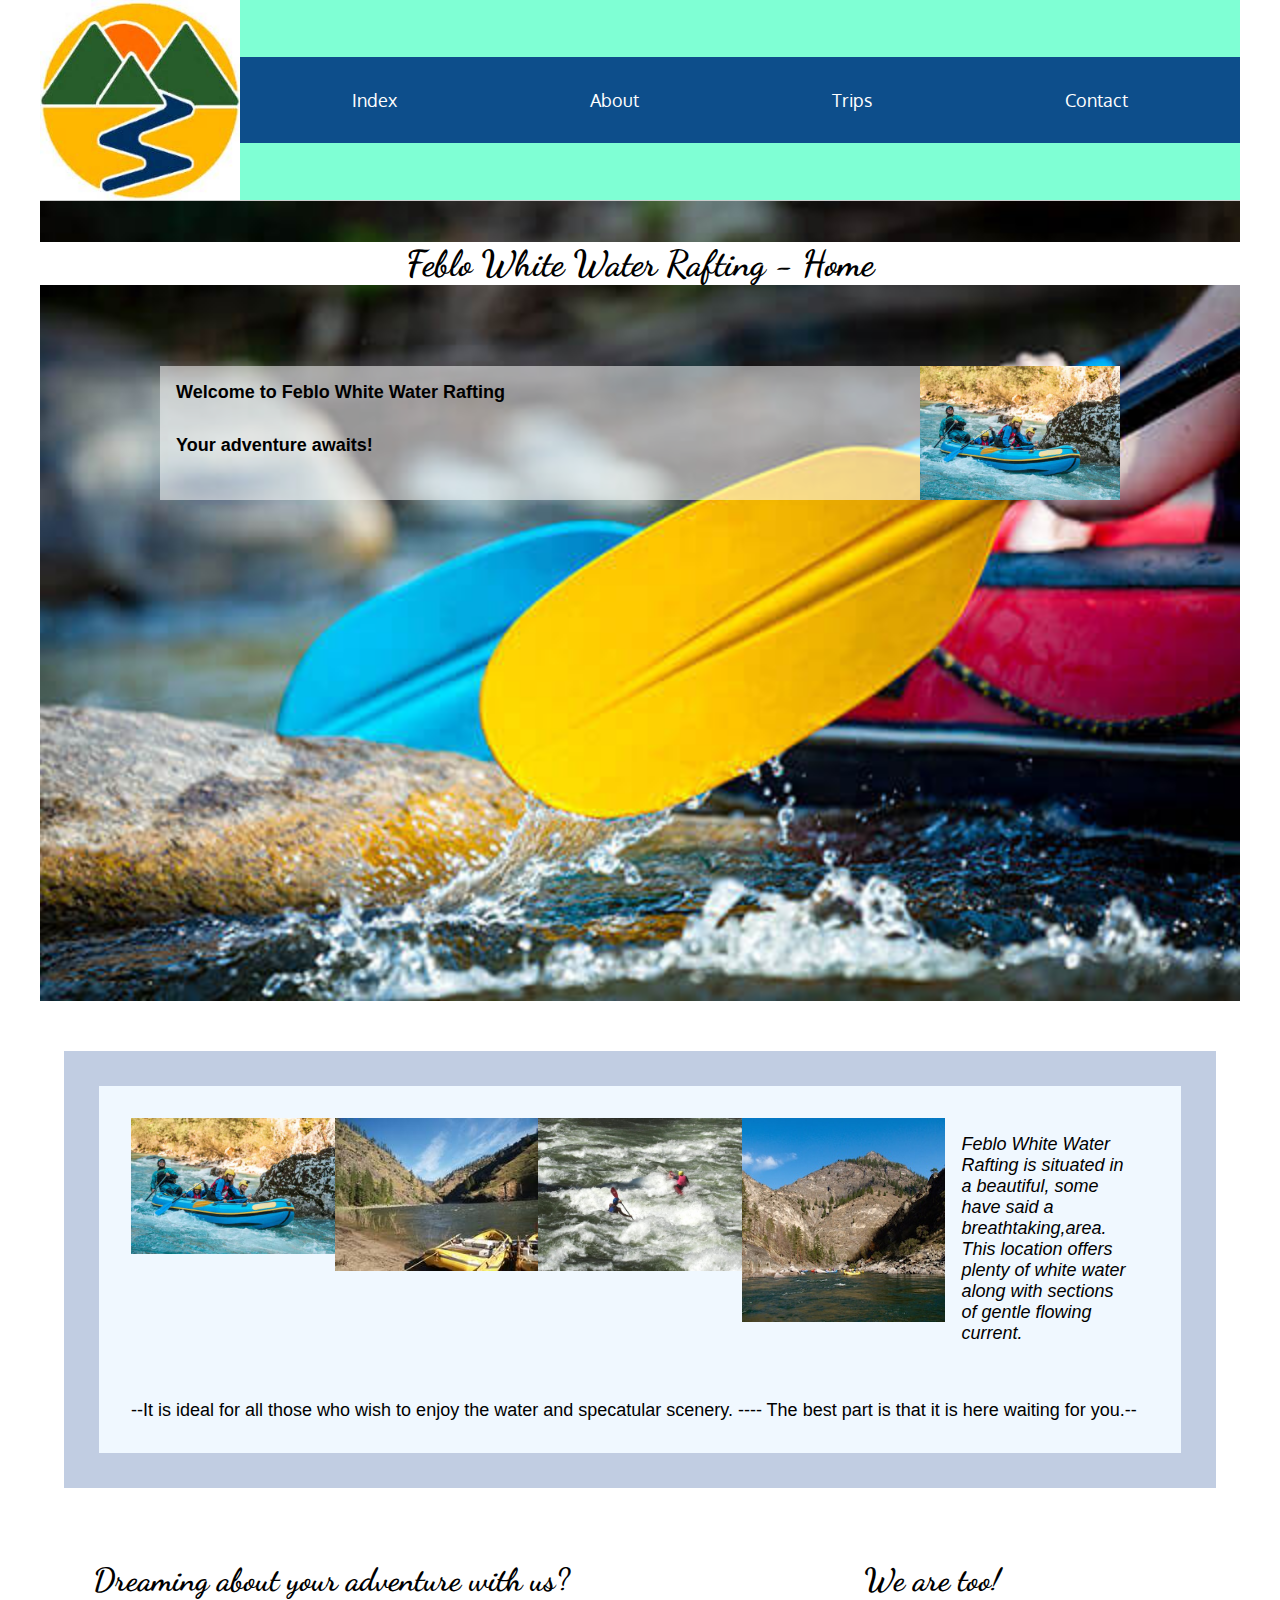
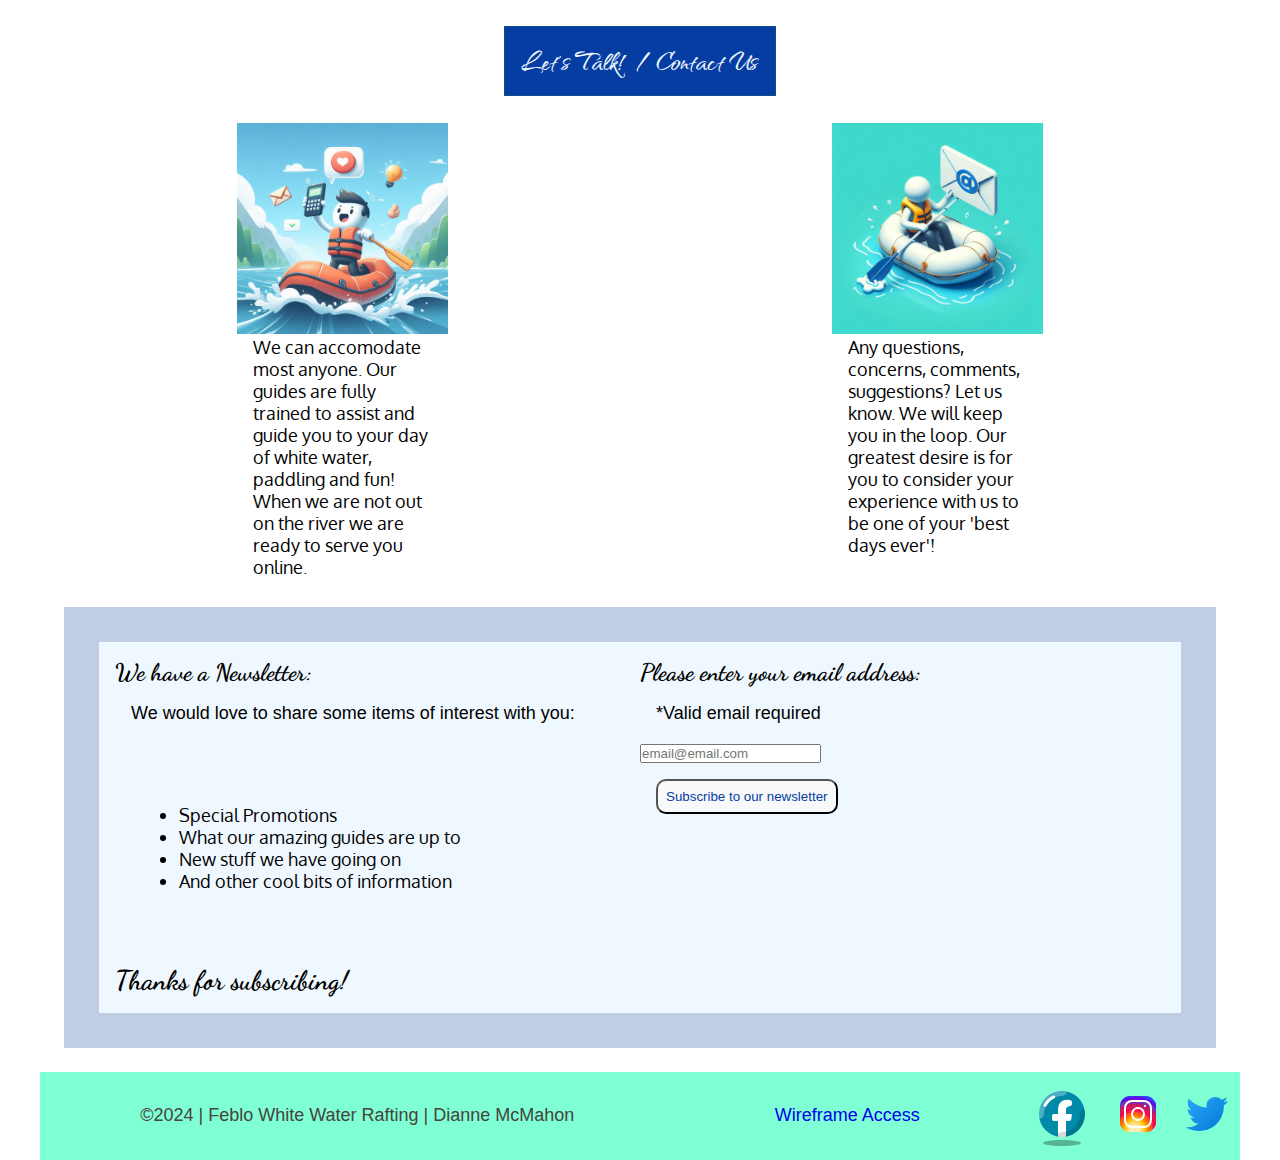
==== wwr/index.html @ 9a348428 "check link validity and correct" ====
<!DOCTYPE html>
<html lang="en">

<head>
    <meta charset="UTF-8">
    <meta name="viewport" content="width=device-width, initial-scale=1.0">
    <title>Index-Feblo White Water Rafting</title>
    <meta name="author" content="Dianne McMahon">
    <meta name="description" content="White Water Rafting Home Webpage">
    <link rel="preconnect" href="https://fonts.googleapis.com">
    <link rel="preconnect" href="https://fonts.gstatic.com" crossorigin>
    <link
        href="https://fonts.googleapis.com/css2?family=Dancing+Script:wght@400..700&family=Montserrat:ital,wght@0,100..900;1,100..900&family=Oxygen:wght@300;400;700&family=Qwitcher+Grypen:wght@400;700&display=swap"
        rel="stylesheet">
    <link rel="stylesheet" href="styles/rafting.css">

</head>

<body>
    <header>
        <img src="images/circlelogo.jpeg" alt="logo" class="logo-box">
        <nav>
            <a href="https://djmcmahon31.github.io/wdd130/wwr/index.html">Index</a>
            <a href="https://djmcmahon31.github.io/wdd130/wwr/about.html">About</a>
            <a href="https://djmcmahon31.github.io/wdd130/wwr/trips.html">Trips</a>
            <a href="https://djmcmahon31.github.io/wdd130/wwr/contact.html">Contact</a>
        </nav>

    </header>
    <main>
        <div class="hero">
            <img src="images/rafting20_600.jpg" alt="Rafting paddles">
            <h1>Feblo White Water Rafting - Home</h1>
            <article>
                <h2></h2>
                <img src="images/happy.jpg" alt="Happy Rafters">
                <p>Welcome to Feblo White Water Rafting  </p>
                <p>Your adventure awaits!</p>                
            </article>
           
            <br>
                <br>
        </div>
        <fieldset>
        <section class="indexpics">
        <figure>
            <img src="images/happy.jpg" alt="">
        </figure>

        <figure>
            <img src="images/rsz_salmon-boat-beach.jpg" alt="">
        </figure>

        <figure>
            <img src="images/salmon-kayak5.jpg" alt="">
        </figure>
        
        <figure>
            <img src="images/salmon-interest.jpg" alt="">
        </figure>
        <p>Feblo White Water Rafting is situated in a beautiful, some have said a breathtaking,area. This location offers plenty of white water along with sections of gentle flowing current. </p>
        </section>
        <p>--It is ideal for all those who wish to enjoy the water and specatular scenery. ----  The best part is that it is here waiting for you.--</p>
    </fieldset>
        <br><br>

        <section>            
            <div class="home">
                <h2>Dreaming about your adventure with us?</h2>
                <h3>We are too! </h3>                   
            </div>
<br>
           
            <a class="btn" href="https://djmcmahon31.github.io/wdd130/wwr/contact.html">
                Let's Talk!  /  Contact Us
              </a>
          
                
            
        <br>   
          <div class="home">
           
            <figure>
                <img src="images/wwr_message.jpeg" alt="Messages">
                <figcaption>We can accomodate most anyone. Our guides are fully trained to assist and guide you to your day of white water, paddling and fun!  When we are not out on the river we are ready to serve you online.</figcaption>
            </figure>

            <figure>
                <img src="images/wwr_email.jpeg" alt="Email">
                <figcaption>Any questions, concerns, comments, suggestions? Let us know. We will keep you in the loop. Our greatest desire is for you to consider your experience with us to be one of your 'best days ever'!</figcaption>
            </figure>
          </div>
        </section>
    <fieldset>        
    <div id="container" class="container">        
        <div id="column1" class="column1">
            <h3>We have a Newsletter:</h3>            
            <p>We would love to share some items of interest with you:</p>
            <ul>                
                    <li>Special Promotions</li>
                    <li>What our amazing guides are up to</li>
                    <li>New stuff we have going on</li>
                    <li>And other cool bits of information</li>                
            </ul>            
        </div>

        <form id="form">
            <div class="column2">
                <h3>
                    <label for="email">Please enter your email address:</label>
                </h3>
                    
                      
                    <p id="invalid-email" class="invalid-email">*Valid email required</p>
                    
                    <input type="email" name="email" id="email" placeholder="email@email.com">
                        
                <div class="submission">
                    <button type="submit">Subscribe to our newsletter</button>
                </div>
            </div>                     
        </form>     
    </div>
    
        <h2>Thanks for subscribing!</h2>
    </fieldset>

    <!--<p>Check out our adventure packages by clicking on the 'Trips' link below</p>-->
       
    </main>

    <footer>
         
        <p>©2024  |  Feblo White Water Rafting   |   Dianne McMahon</p>

        <!--<p><a href=https://djmcmahon31.github.io/wdd130/wwr/trips.html>Trips</a></p>-->

        <p><a href= https://app.moqups.com/MomYSEi4f9LNlmOSNSWvGXo6KsaUxurH/view/page/a75b9fd43>Wireframe Access</a></p>
        
            <a href="https://www.facebook.com" target="_blank">
                <img src="images/facebook.svg" alt="Facebook Icon">
            </a>

            <a href="https://instagram.com" target="_blank">
                <img src="images/instagram.svg" alt="Instagram Icon">
            </a>

            <a href="https://twitter.com" target="_blank">
                <img src="images/twitter.svg" alt="Twitter Icon">
            </a>
        
    </footer>

</body>

</html>
---- wwr/styles/rafting.css ----
:root {
    --heading-background-color: #0d4e8b;
    --heading-text-color: #47443d;
    --heading-font: 'dancing script', 'qwitcher grypen', sans-serif;
    --padding: 1rem;
    --border: 1px solid rgba(0, 0, 0, 0.1);
    --background-color: aliceblue;
    --width: 1200px;
    --body-text: 'oxygen', 'montserrat', sans-serif;
    --heading2-font: 'qwitcher grypen', 'dancing script', sans serif;
    --heading2-text-color: #053da3;
    --heading2-font-size: 100rem;
    --heading-text-size: 45px;
}
* {
    box-sizing: border-box;
    padding: 0;
    margin: 0;
   
}

body {
    font-family: var(--body-text);
    font-size: 18px;
}

header,
footer,
main {
    max-width: var(--width);
    margin: 0 auto;
}

a {
    text-decoration: none;
}

.hero {
    position: relative;
}

.hero h1 {
    position: absolute;
    top: 5%;
    width: 100%;
    text-align: center;
    background-color: #fff;
}

.hero img {    
    width: 100%;
    height: auto;
}

.hero article {
    position: absolute;
    top: 20%;
    left: 10%;
    right: 10%;
    background-color: rgba(255, 255, 255, 0.532);
    font-weight: 700;
}

.hero article img {
    float: right;
    width: 200px;
}
header {
    display: grid;
    grid-template-columns: 200px auto;
    align-items: center;
    border-bottom: 1px solid #ccc;
    background-color: aquamarine;   
}

.logo-box {
    width: 100%;
    justify-self: center;
}
/*Header above*/

/*About Us Page-below*/
nav {
    background-color: var(--heading-background-color);
    padding: var(--padding);
    display: flex;
    justify-content: space-around;
}

nav a {
    color: white;
    display: block;
    padding: var(--padding);
}

nav a:hover {
    color: black;
    background-color: aquamarine;
}

h1, h2 ,h3, h4, h5, h6 {
     font-family: var(--heading-font);
}

img {
    width: 100%;
    height: auto;
}

p {
    padding: 1rem;
    font-family: Arial, Helvetica, sans-serif;
}
.sociallinks img {   
    width: 65px;
    height: 65px;
}

.history h2 {
    padding-inline-start: 80px;
    justify-self: start;
    color:#47443d;
    font-family: 'qwitcher grypen', 'dancing spirit', sans serif;
    font-weight: 900;
    font-size: 3em;
}
.history p:nth-of-type(1) {
    grid-column: 1/5;
}
.history p:nth-of-type(2) {
    grid-column: 8/13;
}
.history img {
    grid-column: 5/8;
}
.history {
    display: grid;
    grid-template-columns: repeat(12,1fr);
}

.adventures {
    display: grid;
}
  
.adventures h2 {
    padding-inline-start: 80px;
    justify-self: start;    
    color:#47443d;
    font-family: 'qwitcher grypen', 'dancing spirit', sans-serif;
    font-weight: 900;
    font-size: 3em;
}

.awaits {
    display: grid;
    grid-template-columns: repeat(5,1fr);
}

.awaits img {
    max-width: 100%;
}
/*About Us page (above)*/

/*Contact Us page below*/
.guides {
    display: grid;    
    grid-template-columns: repeat(3, 1fr);
    background-color:aliceblue;
}

.guides h2 {
    align-items: center;
    padding-inline-start: 80px;
    font-weight: 900;
    font-size: 3em;
}

.reach {
    display: grid;
    grid-template-columns: repeat(12,1fr);
    background-color:aliceblue;
}

.reach h2 {
    padding: 7px;
    margin: 10rem;
    font-weight:600;
    color:#47443d;
    align-items: center;
}

.map {
    flex: 1;
    min-width: 300px;
    margin: 5px;
}

.form {
    background-color:aliceblue;
    font-family:'Times New Roman', Times, serif;
}

.user form {
    background-color:aliceblue;
    font-family: Verdana, Geneva, Tahoma, sans-serif;

}
 /*section {
    display: flex;
    flex-direction: column; 
    align-items: center;
}*/
    /*grid-template-columns: repeat(5, 1fr); */ 
/*.form-item {
    display: grid;
    align-items: center;
}

.column1 {
    grid-template-columns: 1fr 2fr;
    margin: 0.3rem 0;
}

.column2 {
    grid-template-columns: 2fr 1fr;
    margin: .5rem 0;
}*/

.submission button:hover {
    background-color: #0d4e8b; 
    color: white; 
    padding: 15px 20px;
    
    border: none; 
    cursor: pointer; /* Pointer cursor on hover */
    font-size: 16px; 
    transition: background-color 0.3s ease; /* Smooth transition */
}


  /*Contact Us page above*/ 

/* Trips page below*/
.cta {
    display: inline-block;
    color: #0d4e8b;
    background-color: white;
    border: none;
    font-family: Arial, Helvetica, sans-serif;
    text-align: center;
    text-decoration: underline;
    cursor: pointer;
    align-content: center;
    
    
}

.cta:hover {
    background-color: #0d4e8b; 
    color: white; 
    padding: 15px 20px;
    border: none; 
    cursor: pointer; 
    font-size: 16px; 
    transition: background-color 0.3s ease;
    

}

.packages h2 {
    display: grid;
    padding: 3rem;
    margin-left: 10rem;
    font-size: xx-large;
}

.trips-fieldset {
    
    float: left;
    padding: 0rem;
    margin: 0rem;
}
.trips {
    display: grid;
    margin: 5rem;
}

.trips img {
    /*display: grid;
    grid-template-columns: (3, 1fr);
    
    padding-left: 1rem;
    padding-right: 1rem;
   
    padding-top: 0rem;
    padding-bottom: .1rem;
    margin: 1rem;*/
    float: left;
   

}

.trips p {
    display: grid;
    padding-left: 9rem;
    align-content: start;
    font-family: var(--heading-font);
    font-size: xx-large;
    
}

.trips figcaption {
    display: grid;
    padding-left: 3rem;
    padding-right: 3rem;
    align-items: baseline;
    padding-bottom: 5rem;
    font-style: initial;
}

table {
    margin-left: 4rem;
    padding: 5rem;
    font-family: 'Lucida Sans', 'Lucida Sans Regular', 'Lucida Grande', 'Lucida Sans Unicode', Geneva, Verdana, sans-serif;
    font-size: large;
}
.table {
    display: grid;
    align-self: flex-end;
    padding: 4rem;
    margin: 25rem;
    column-gap: 40rem;
    border: 3px solid rgba(0, 0, 0, 0.1)
}

th,
td {
    border: 2px solid rgba(160 160 160)
    
}


/*Trips page above*/

/*Index page below*/
.indexpics {
    display: grid;
    grid-template-columns: repeat(5,1fr);
    padding: 1rem;
    margin: 0rem;
    width: 100%;
}

.indexpics p {
    align-content: center;
    font-style: italic;
}

.home {
    display: grid;
    grid-template-columns: repeat(2,1fr);
    padding: 5px;
    }

.home img {
    display: grid;
    padding-left: 12rem;
    padding-right: 12rem;
    padding-top: 0rem;
    padding-bottom: .1rem;
}
.home figcaption {
    display: grid;
    padding-left: 13rem;
    padding-right: 13rem;
}

.home h2 {
    display: grid;
    margin-left: 3rem;
    margin-right: 3rem;
    font-size: xx-large;
}

.home h3 {
    display: grid;
    margin-left: 14rem;
    margin-right: 12rem;
    font-family: var(--heading-font);
    font-size: xx-large;
}

.home p {    
    margin-left: 11rem;
    font-family: var(--heading-font);
    font-style: italic;
    font-size: xx-large;
    font-weight: 990;
    color:#053da3;
}

fieldset {
    display: grid;
    grid-gap: .5rem;
    margin: 1.5rem;
    border: 35px solid rgba(4, 37, 110, 0.2);
    padding: 1rem;
    background-color: aliceblue;
}
.container {
    font-family: var(--heading1-font);
    font-weight: 500;
    font-size: large;    
}

button {
    background-color: rgb(248, 249, 250);
    color: #053da3;
    padding: .5rem;
    margin: 1rem;   
    border-radius: 10px;
}

/*.submissionx button {
    display: block;
    margin: auto;
}*/

.submission button:hover {
    background-color: #0d4e8b; 
    color: white; 
    padding: 15px 20px;
    
    border: none; 
    cursor: pointer; 
    font-size: 16px; 
    transition: background-color 0.3s ease; 
}

ul {
    margin: 4rem;    
}

.column1 {
    width: 50%;
    float: left;
}

.column1 h3 {
    font-size: x-large;
}

.column2 {
    width: 50%;
    float: right;
}

.column2 h3{
    font-size: x-large;
}

label news {
    text-align:right;
    padding: 1rem;
    font-family: var(--heading2-font);
}

label email {
    text-align:right;
    font-family: var(--heading2-font);
    font-weight: 200;
}

.email input {
    display: grid;
    padding: .5rem;
    margin: 1rem;
   
    border-radius: 10px;
}

.email input.hover {
    display: grid;
    margin-left: 2rem;
    padding: 5rem;
    background-color: #0d4e8b; 
    color: white; 
    padding: 15px 20px;    
    border: none; 
    cursor: pointer; 
    font-size: 16px; 
    transition: background-color 0.3s ease; 
}

.btn {
    display: grid;
    margin-left: 29rem;
    margin-right: 29rem;
    text-decoration: none;
    padding: 1rem;
    border: 1px solid #0d4e8b;
    font-family: var(--heading2-font);
    font-size: xx-large;
    font-weight: 990;
    background-color: #053da3;
    color:aliceblue;
    
}

.btn.hover {
    display: grid;
    margin-left: 2rem;
    padding: 5rem;
    background-color: #0d4e8b; 
    color: white; 
    padding: 15px 20px;    
    border: none; 
    cursor: pointer; 
    font-size: 16px; 
    transition: background-color 0.3s ease;

}
  



/*Index page above*/

/* FOOTER */
footer {
    display: flex;
    justify-content: space-between;
    align-items: center;
    padding: 10px;
    background-color: aquamarine;
    color:#47443d
    
}
footer p {
    flex-grow: 1;
    text-align: center;
}
footer a {
    margin-left: 20px;
}
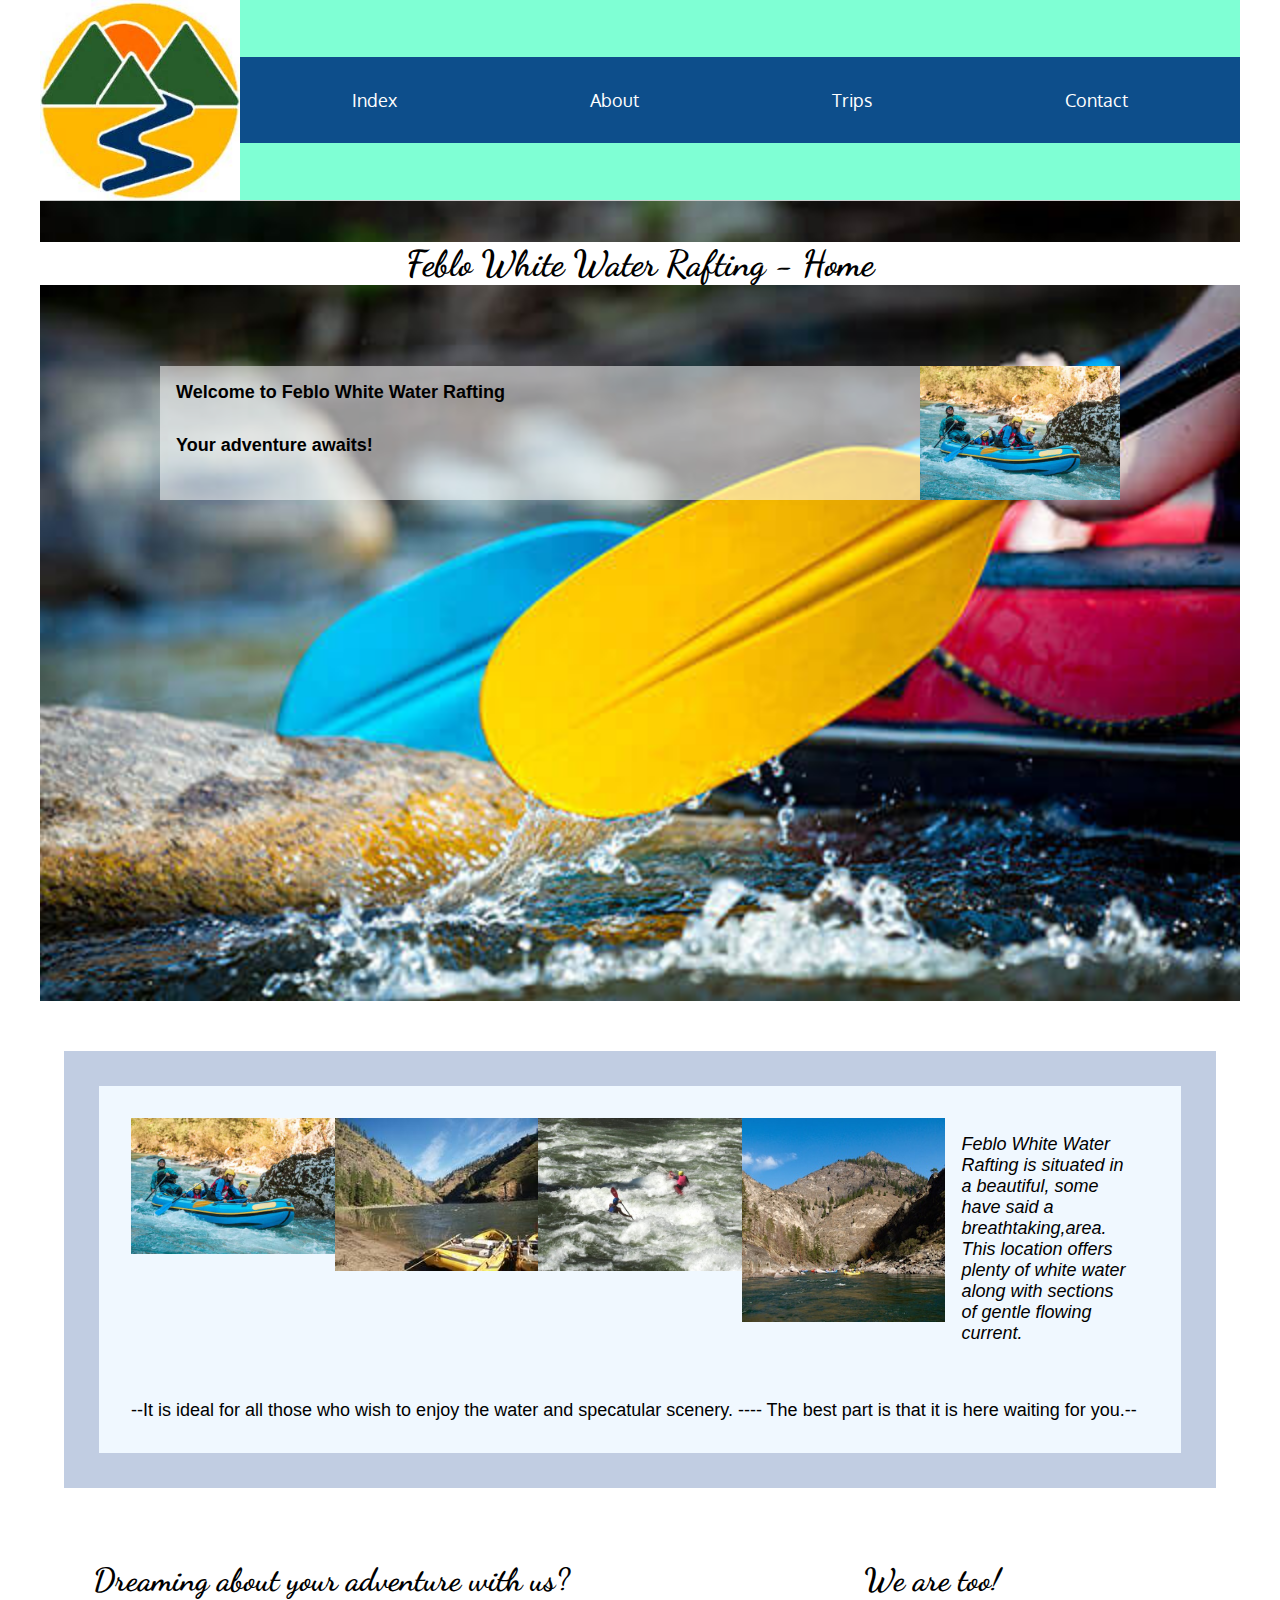
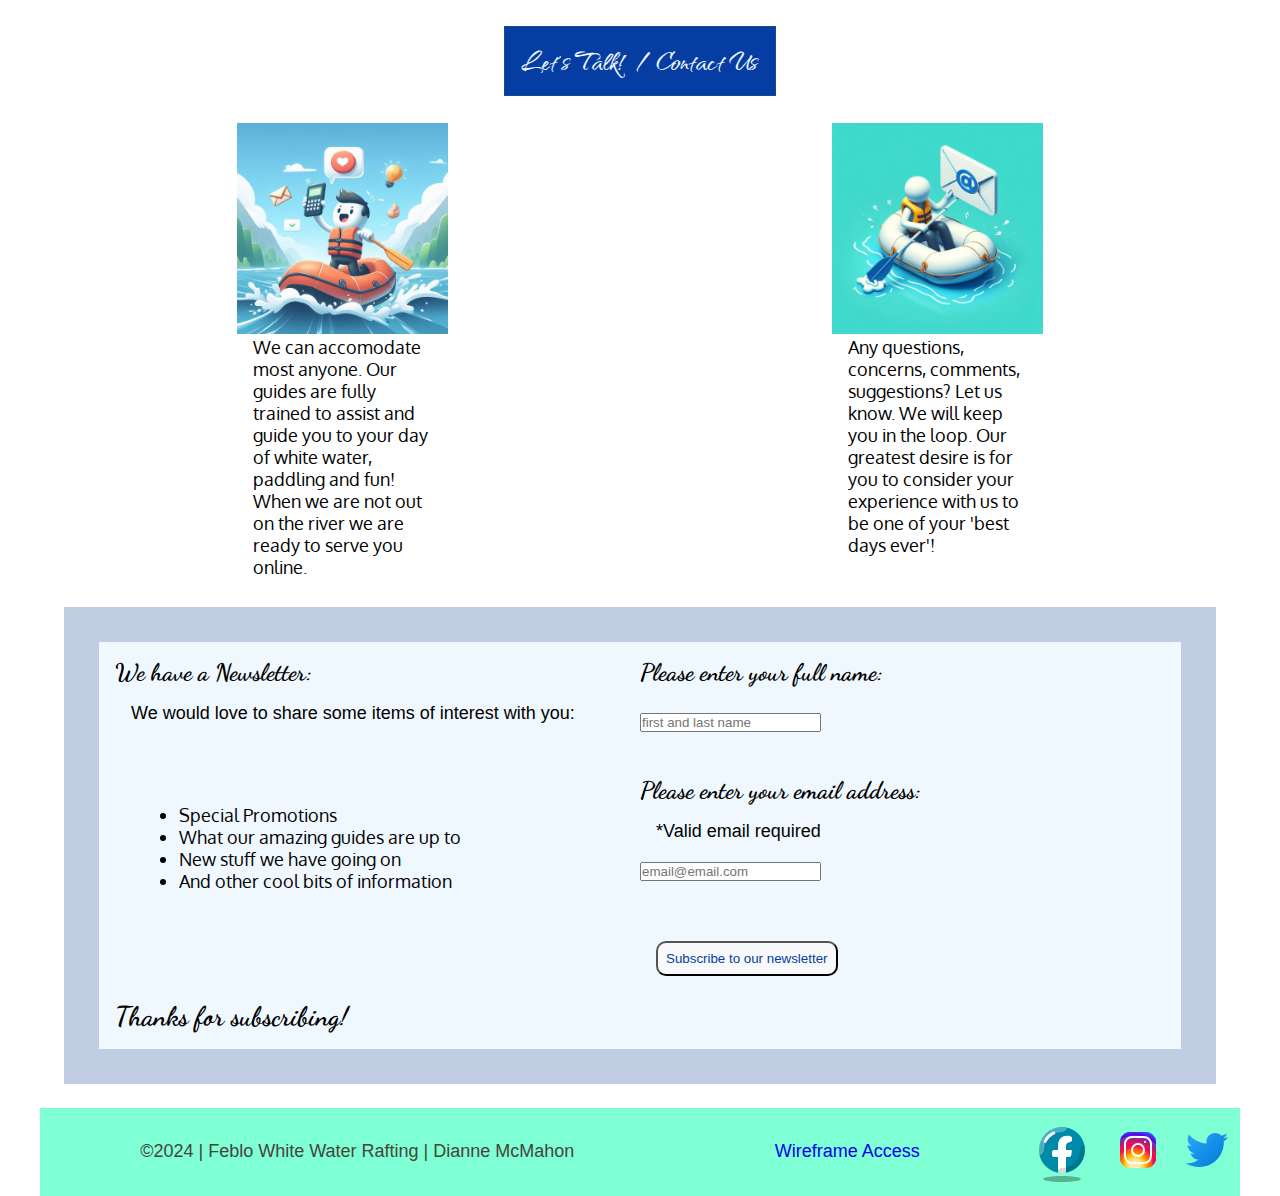
==== commit cc00e74a: "added missing label and name input on home page as per graded rubric" ====
--- a/wwr/index.html
+++ b/wwr/index.html
@@ -106,6 +106,14 @@
 
         <form id="form">
             <div class="column2">
+
+                <h3>
+                    <label for="name">Please enter your full name:</label>
+                </h3>
+                 <br>   
+                    <input type="name" name="name" id="name" placeholder="first and last name">
+                    <br><br><br>
+
                 <h3>
                     <label for="email">Please enter your email address:</label>
                 </h3>
@@ -114,8 +122,12 @@
                     <p id="invalid-email" class="invalid-email">*Valid email required</p>
                     
                     <input type="email" name="email" id="email" placeholder="email@email.com">
-                        
+
+
+                   
+                <br><br><br>            
                 <div class="submission">
+    
                     <button type="submit">Subscribe to our newsletter</button>
                 </div>
             </div>                     
--- a/wwr/styles/rafting.css
+++ b/wwr/styles/rafting.css
@@ -275,7 +275,7 @@
 }
 
 .trips-fieldset {
-    
+    width: 70%;
     float: left;
     padding: 0rem;
     margin: 0rem;
@@ -283,6 +283,7 @@
 .trips {
     display: grid;
     margin: 5rem;
+    padding: 10re
 }
 
 .trips img {
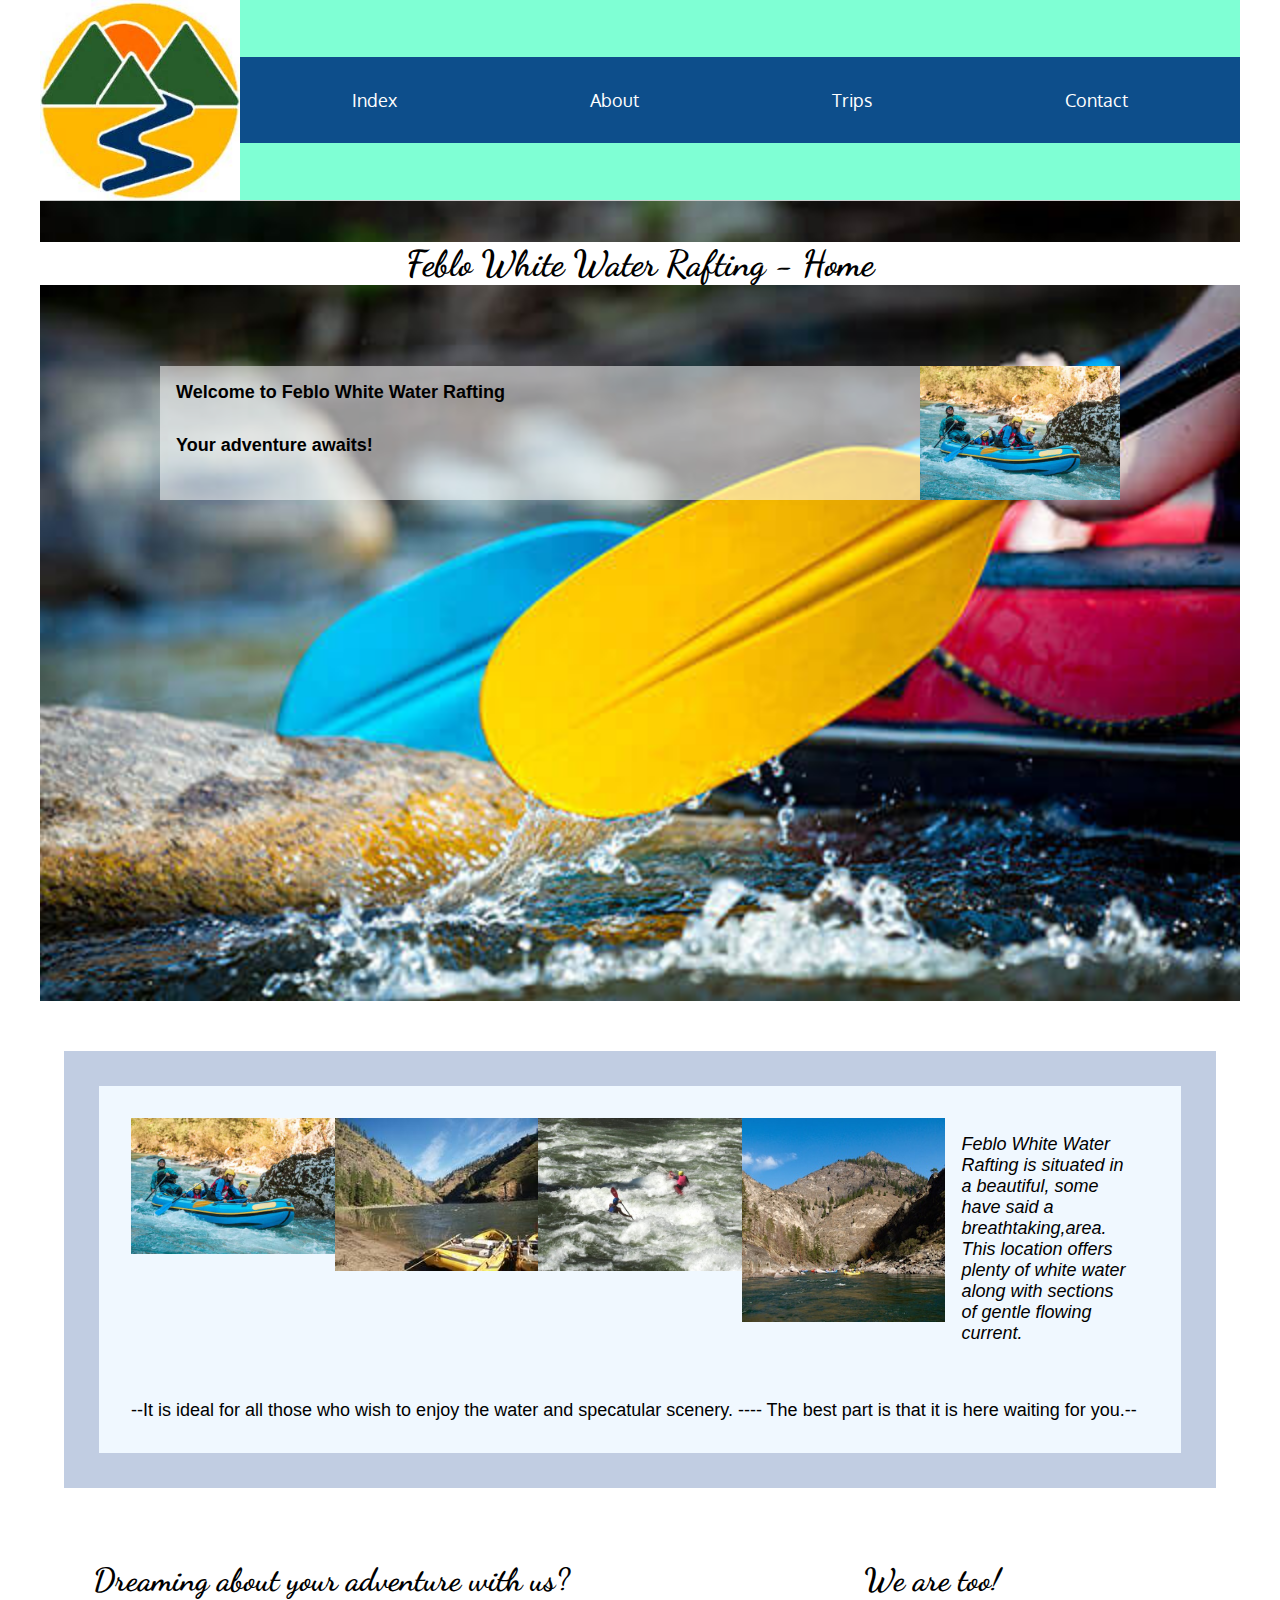
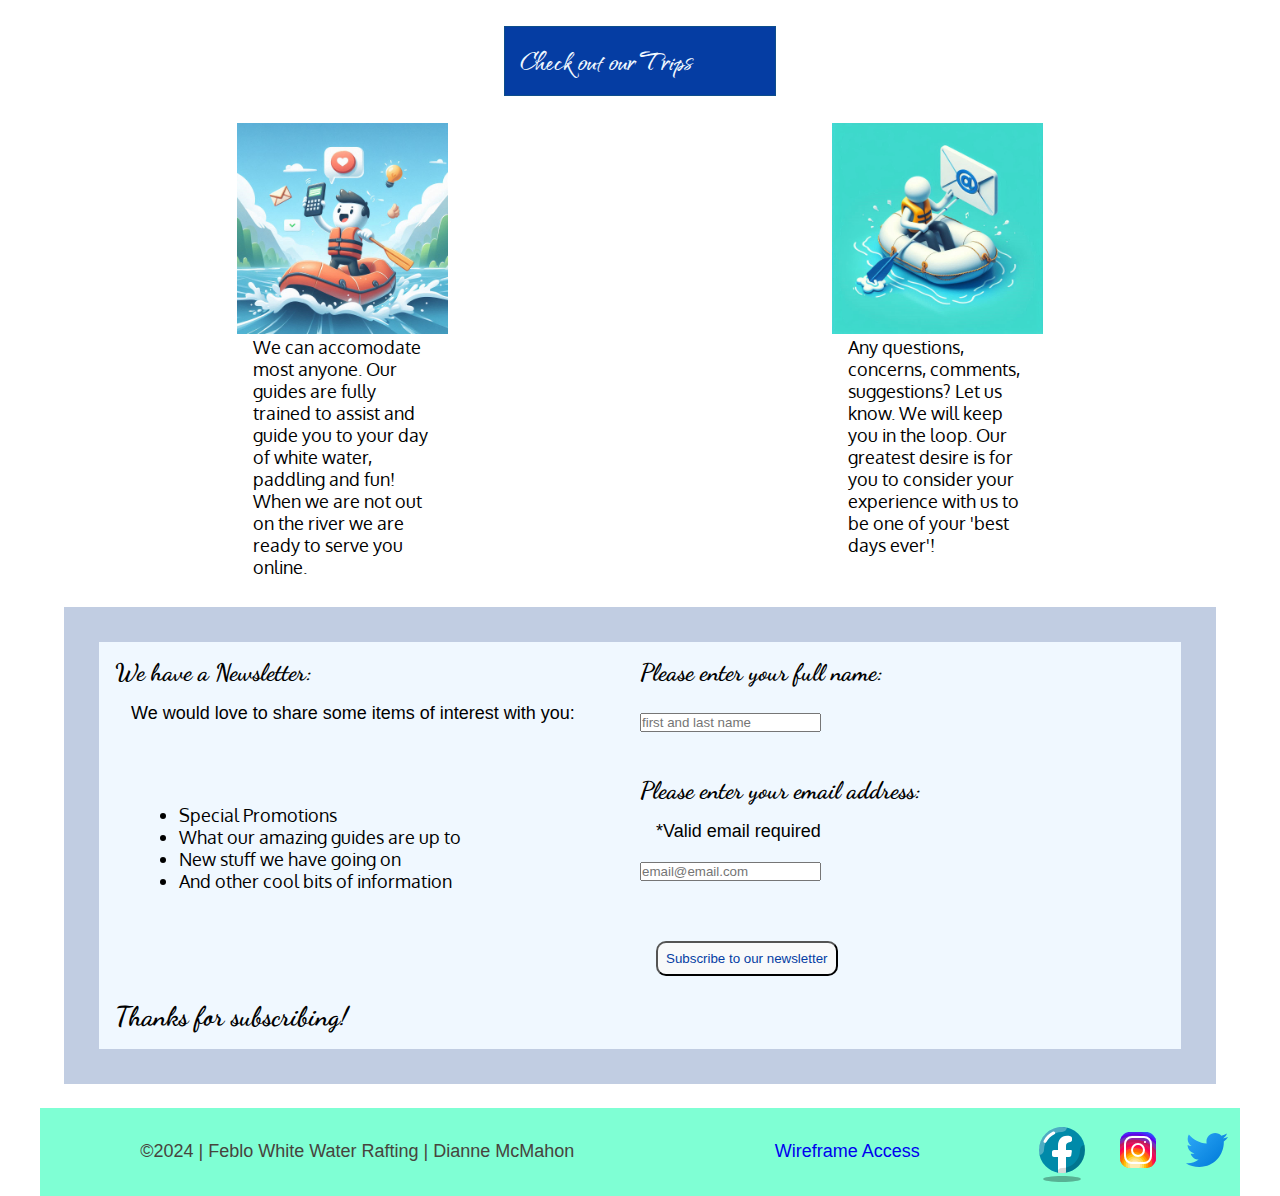
==== commit 8c13a5a8: "rename home page cta button to check out our trips" ====
--- a/wwr/index.html
+++ b/wwr/index.html
@@ -71,8 +71,8 @@
             </div>
 <br>
            
-            <a class="btn" href="https://djmcmahon31.github.io/wdd130/wwr/contact.html">
-                Let's Talk!  /  Contact Us
+            <a class="btn" href="https://djmcmahon31.github.io/wdd130/wwr/trips.html">
+                Check out our Trips
               </a>
           
                 
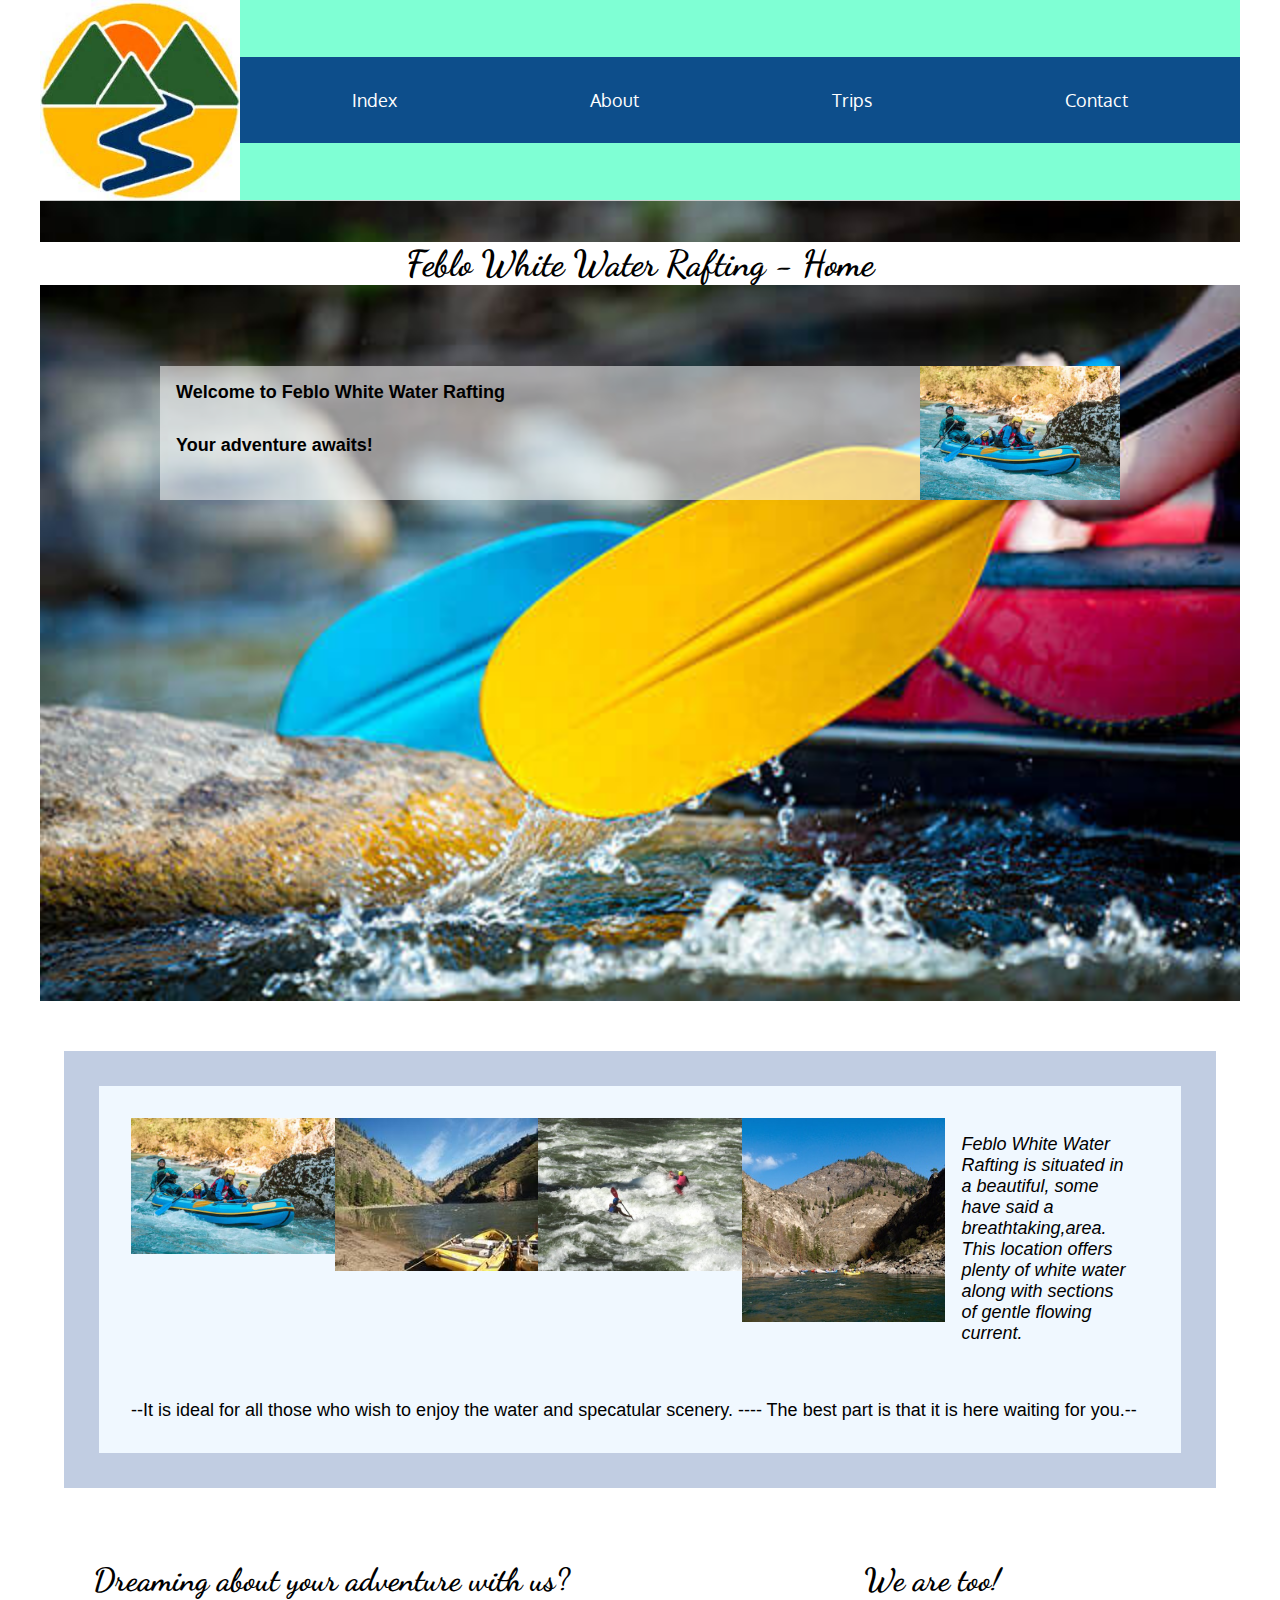
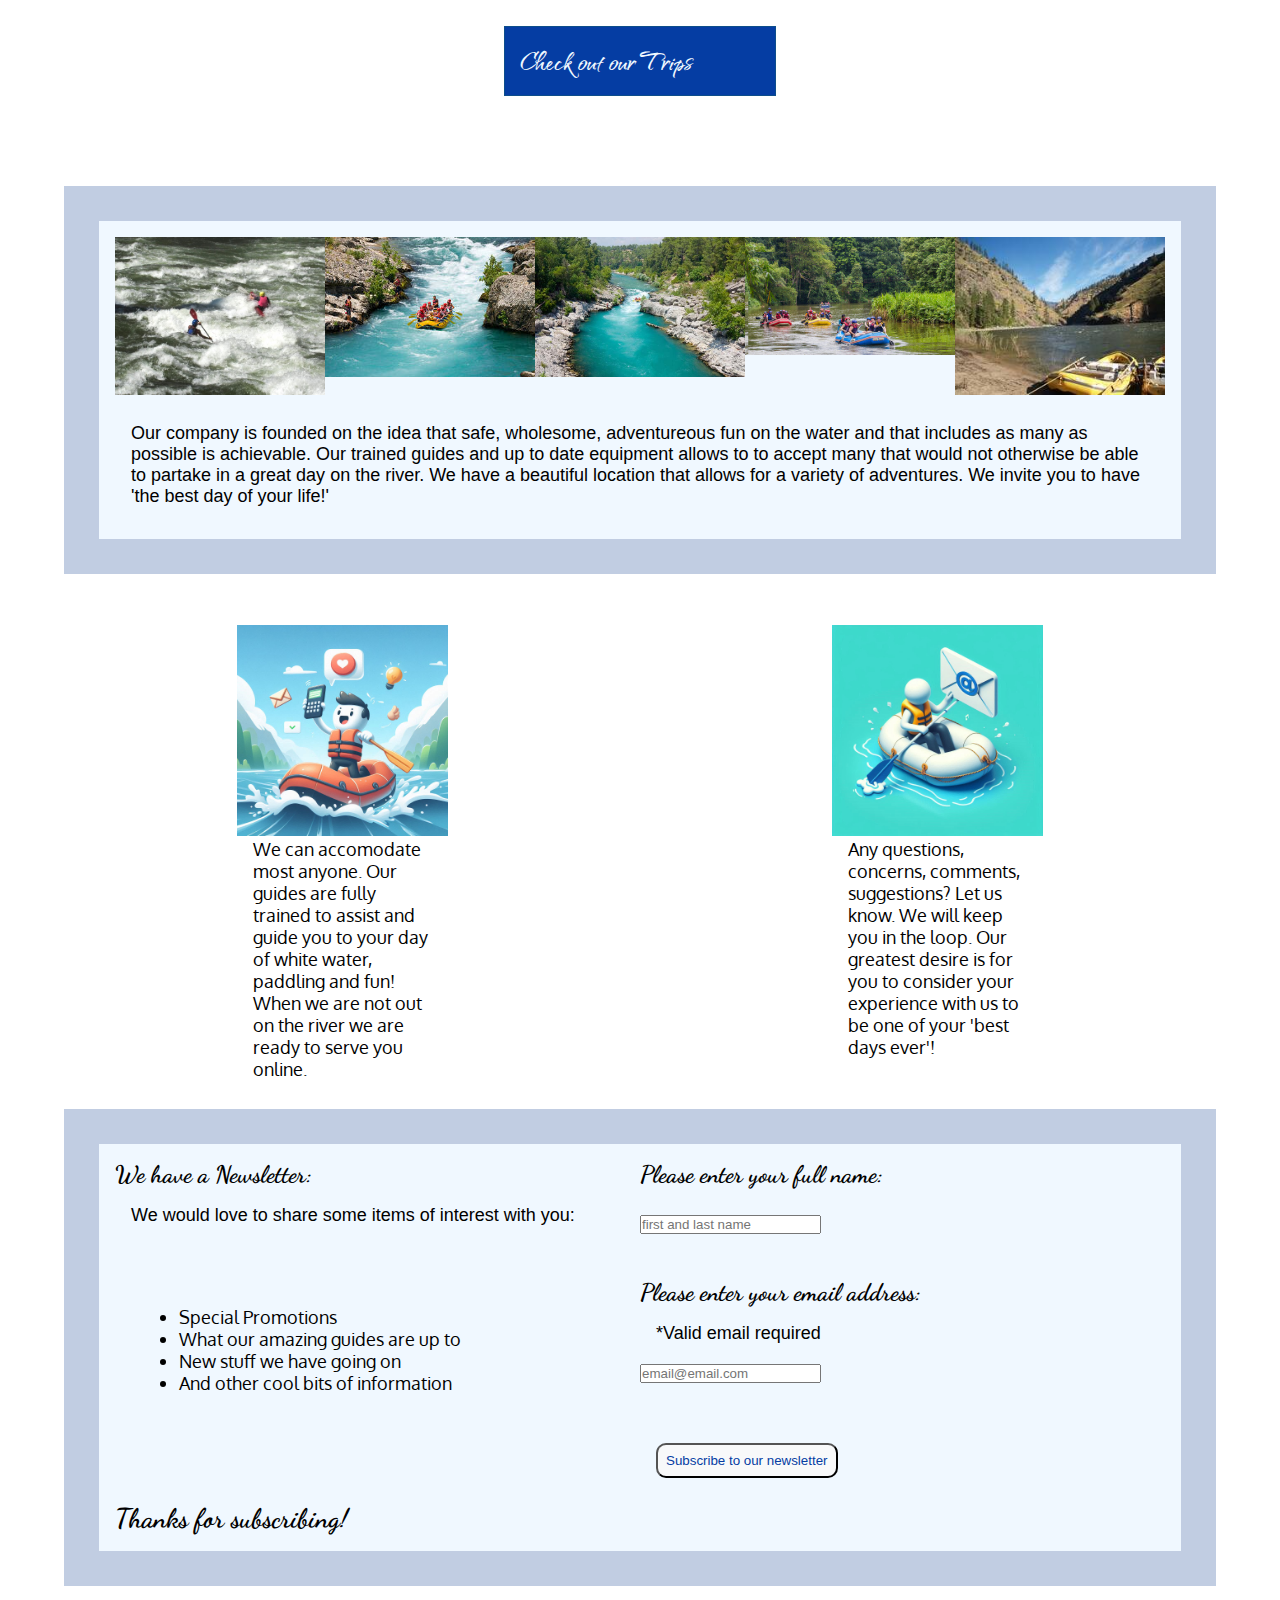
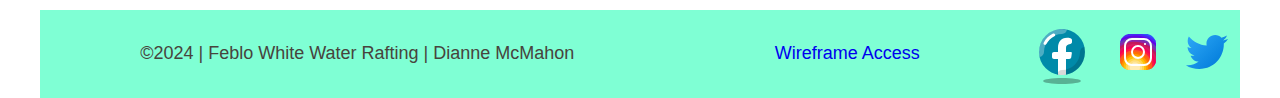
==== commit 5318b1db: "added required content to home page as per  graded rubic" ====
--- a/wwr/index.html
+++ b/wwr/index.html
@@ -74,8 +74,30 @@
             <a class="btn" href="https://djmcmahon31.github.io/wdd130/wwr/trips.html">
                 Check out our Trips
               </a>
-          
+        <br><br><br>
+        <fieldset> 
+              <div class="awaits">
                 
+                <figure>
+                    <img src="images/salmon-kayak5.jpg" alt="Lots of water">
+                </figure>
+                <figure>
+                    <img src="images/rsz_1rafting65_600.jpg" alt="Beautiful Scenery">
+                </figure>    
+                <figure>
+                    <img src="images/rafting58_600.jpg" alt="Fun!">
+                </figure>
+                <figure>
+                    <img src="images/rsz_rafting15_600.jpg" alt="Rafting">
+                </figure>
+                <figure>
+                    <img src="images/rsz_salmon-boat-beach.jpg" alt="Happy Rafting">
+                </figure>
+            </div>
+                <p>Our company is founded on the idea that safe, wholesome, adventureous fun on the water and that includes as many as possible is achievable. Our trained guides and up to date equipment allows to to accept many that would not otherwise be able to partake in a great day on the river. We have a beautiful location that allows for a variety of adventures. We invite you to have 'the best day of your life!'</p>
+                </section>
+                </fieldset>
+                              
             
         <br>   
           <div class="home">
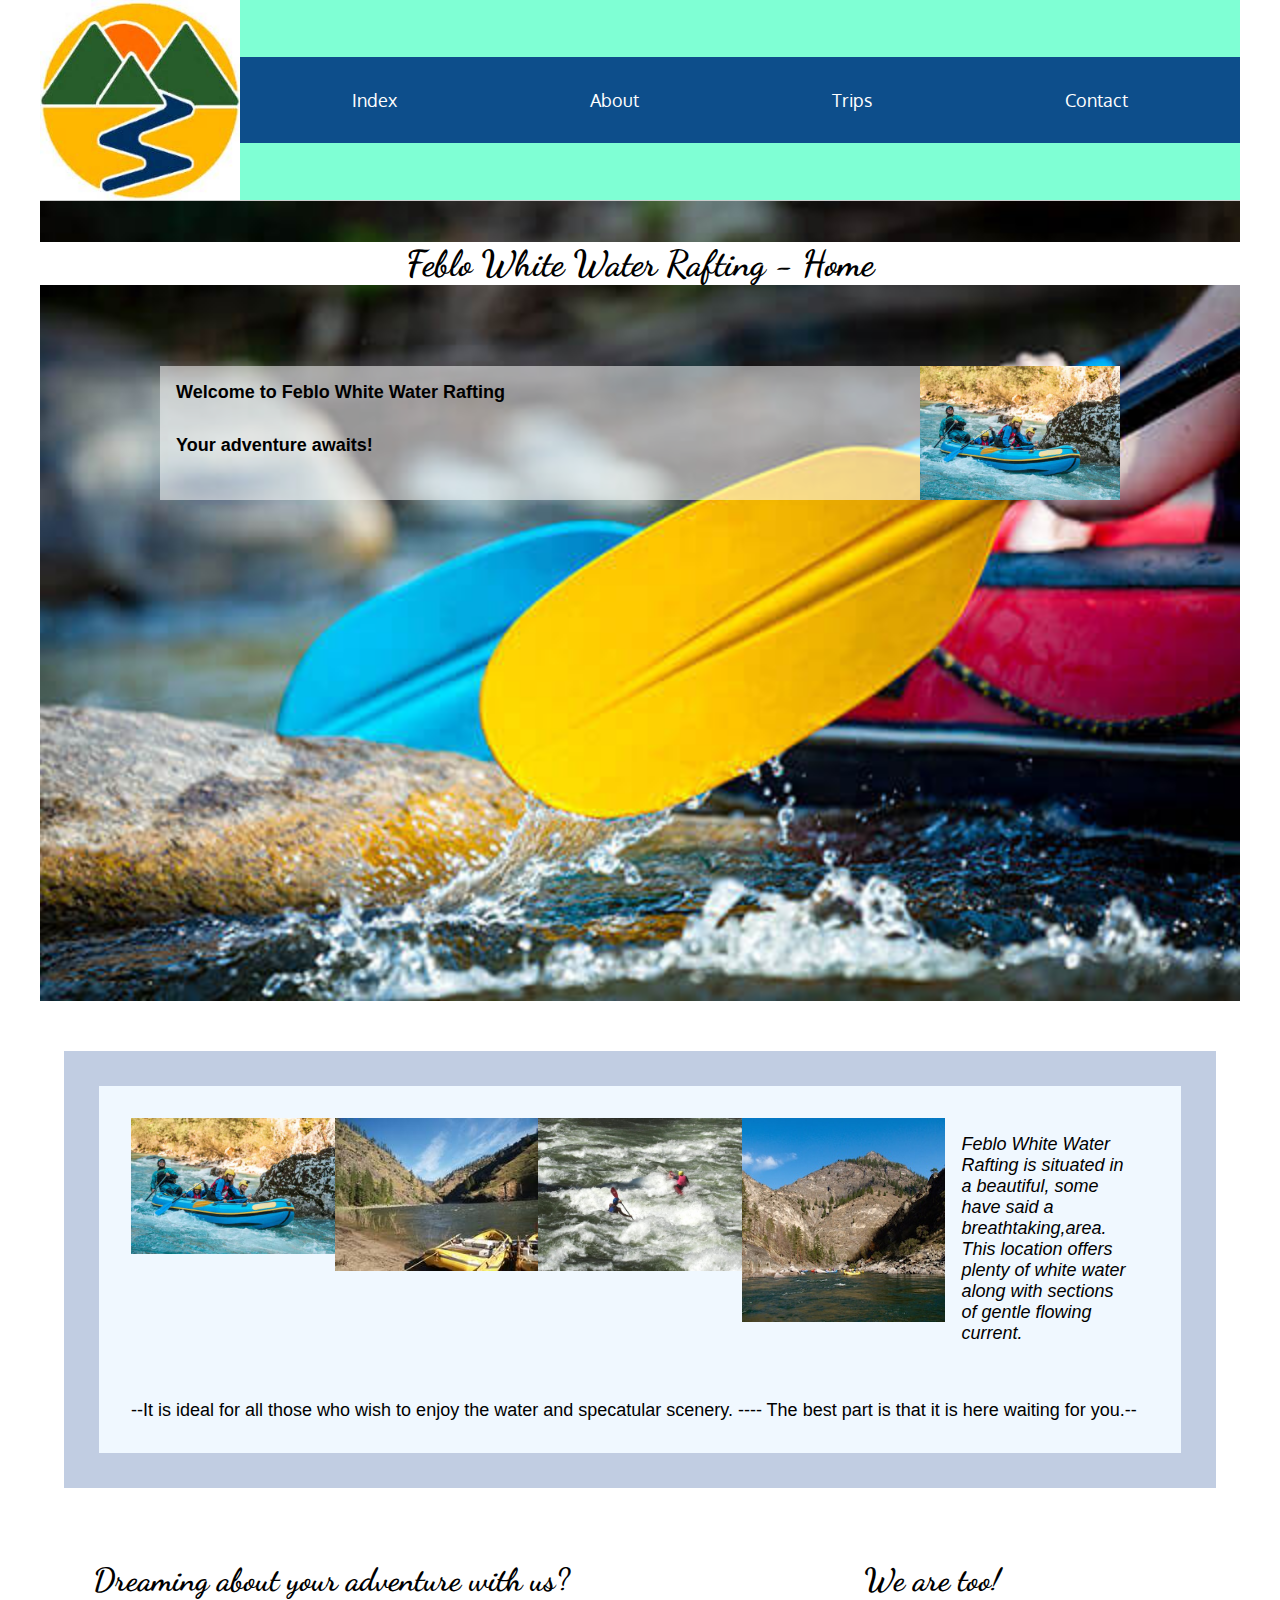
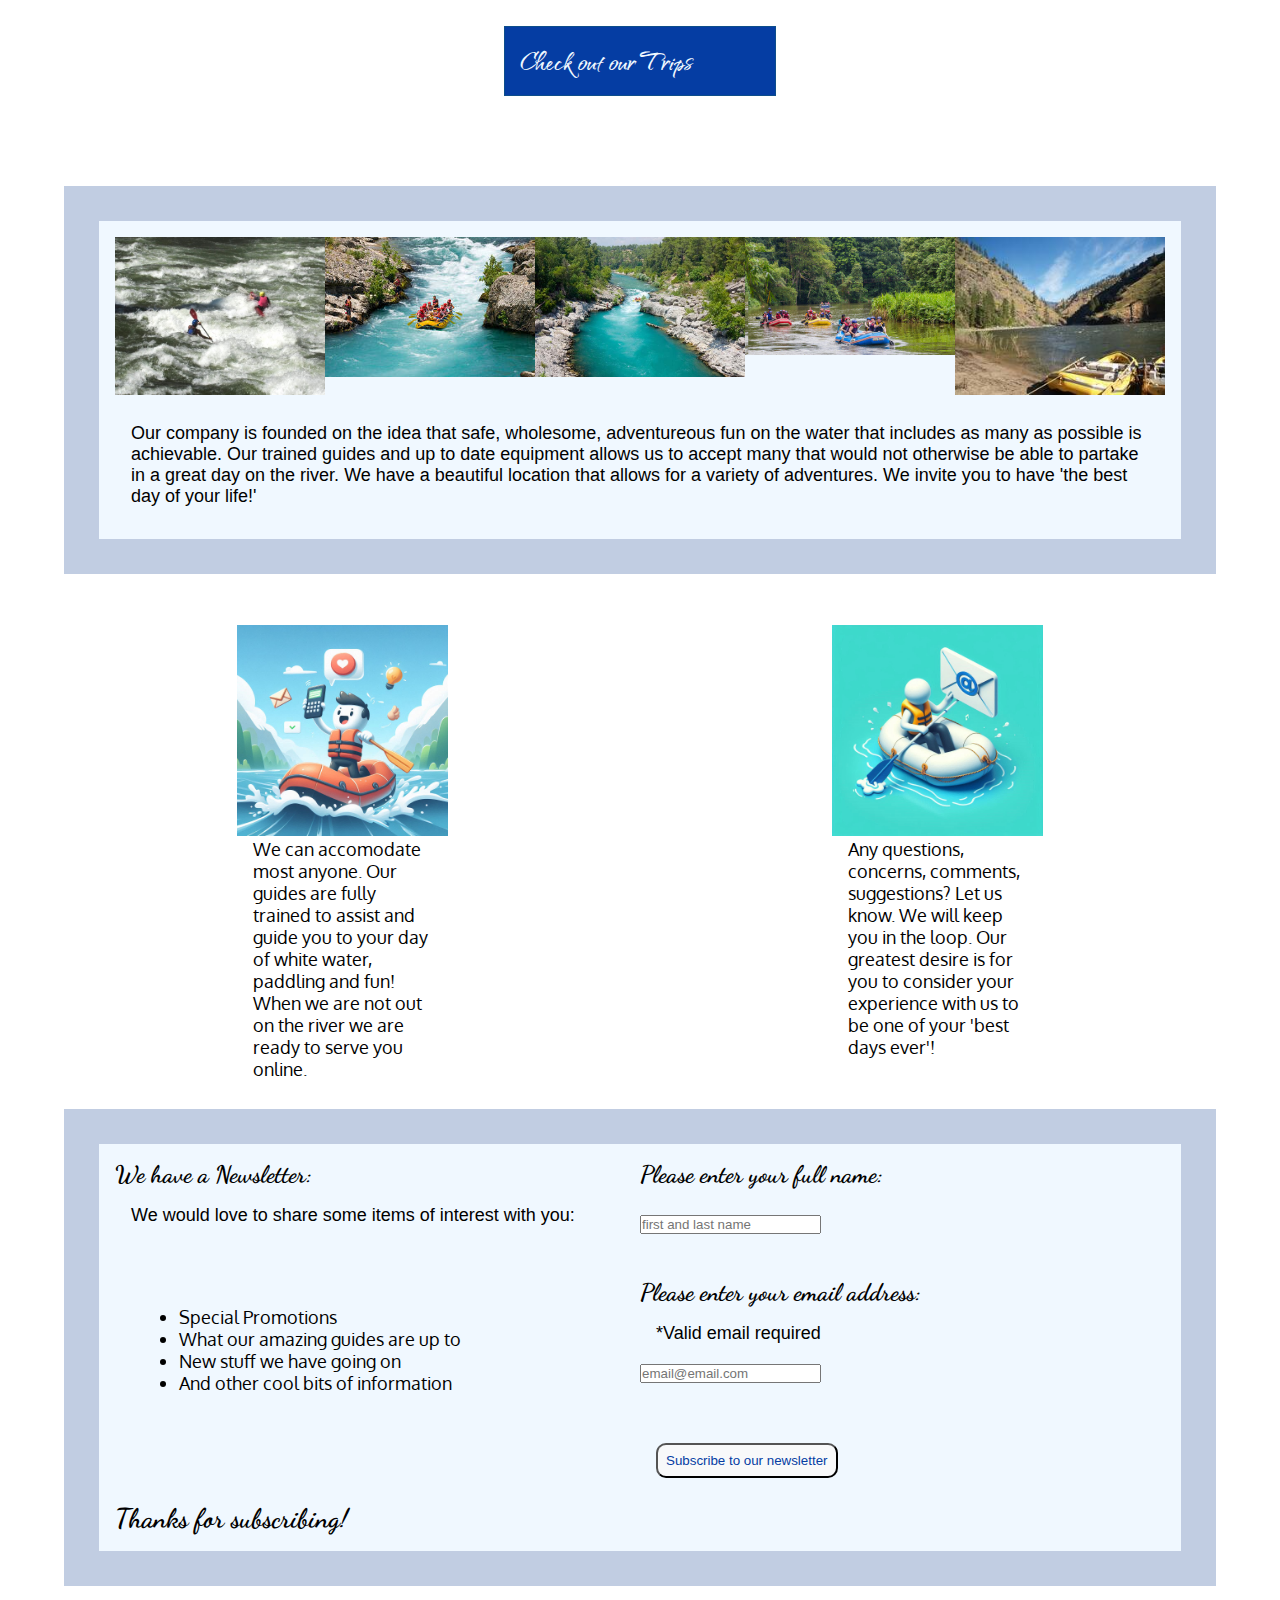
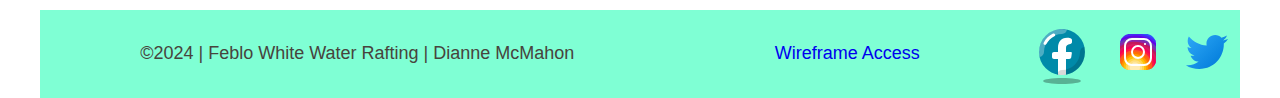
==== commit 2b8a006b: "grammar corrections" ====
--- a/wwr/index.html
+++ b/wwr/index.html
@@ -94,7 +94,7 @@
                     <img src="images/rsz_salmon-boat-beach.jpg" alt="Happy Rafting">
                 </figure>
             </div>
-                <p>Our company is founded on the idea that safe, wholesome, adventureous fun on the water and that includes as many as possible is achievable. Our trained guides and up to date equipment allows to to accept many that would not otherwise be able to partake in a great day on the river. We have a beautiful location that allows for a variety of adventures. We invite you to have 'the best day of your life!'</p>
+                <p>Our company is founded on the idea that safe, wholesome, adventureous fun on the water that includes as many as possible is achievable. Our trained guides and up to date equipment allows us to accept many that would not otherwise be able to partake in a great day on the river. We have a beautiful location that allows for a variety of adventures. We invite you to have 'the best day of your life!'</p>
                 </section>
                 </fieldset>
                               
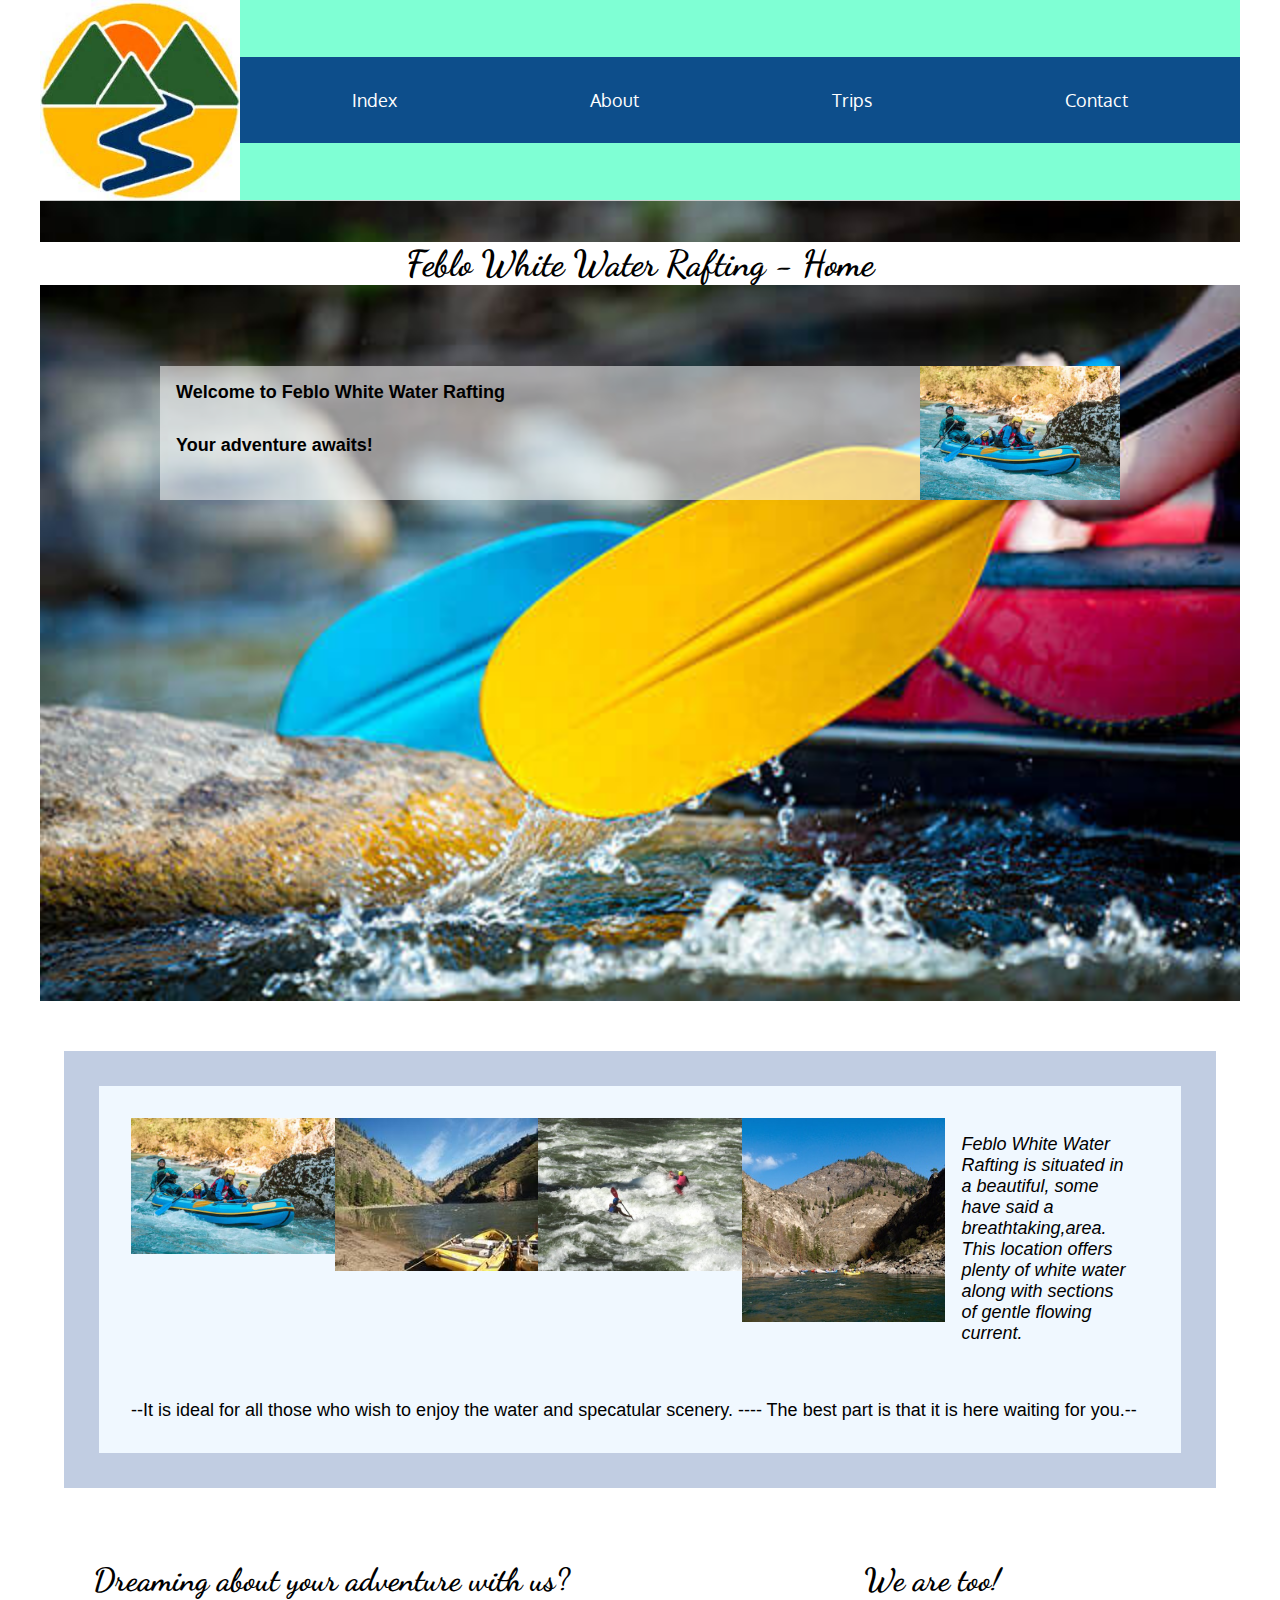
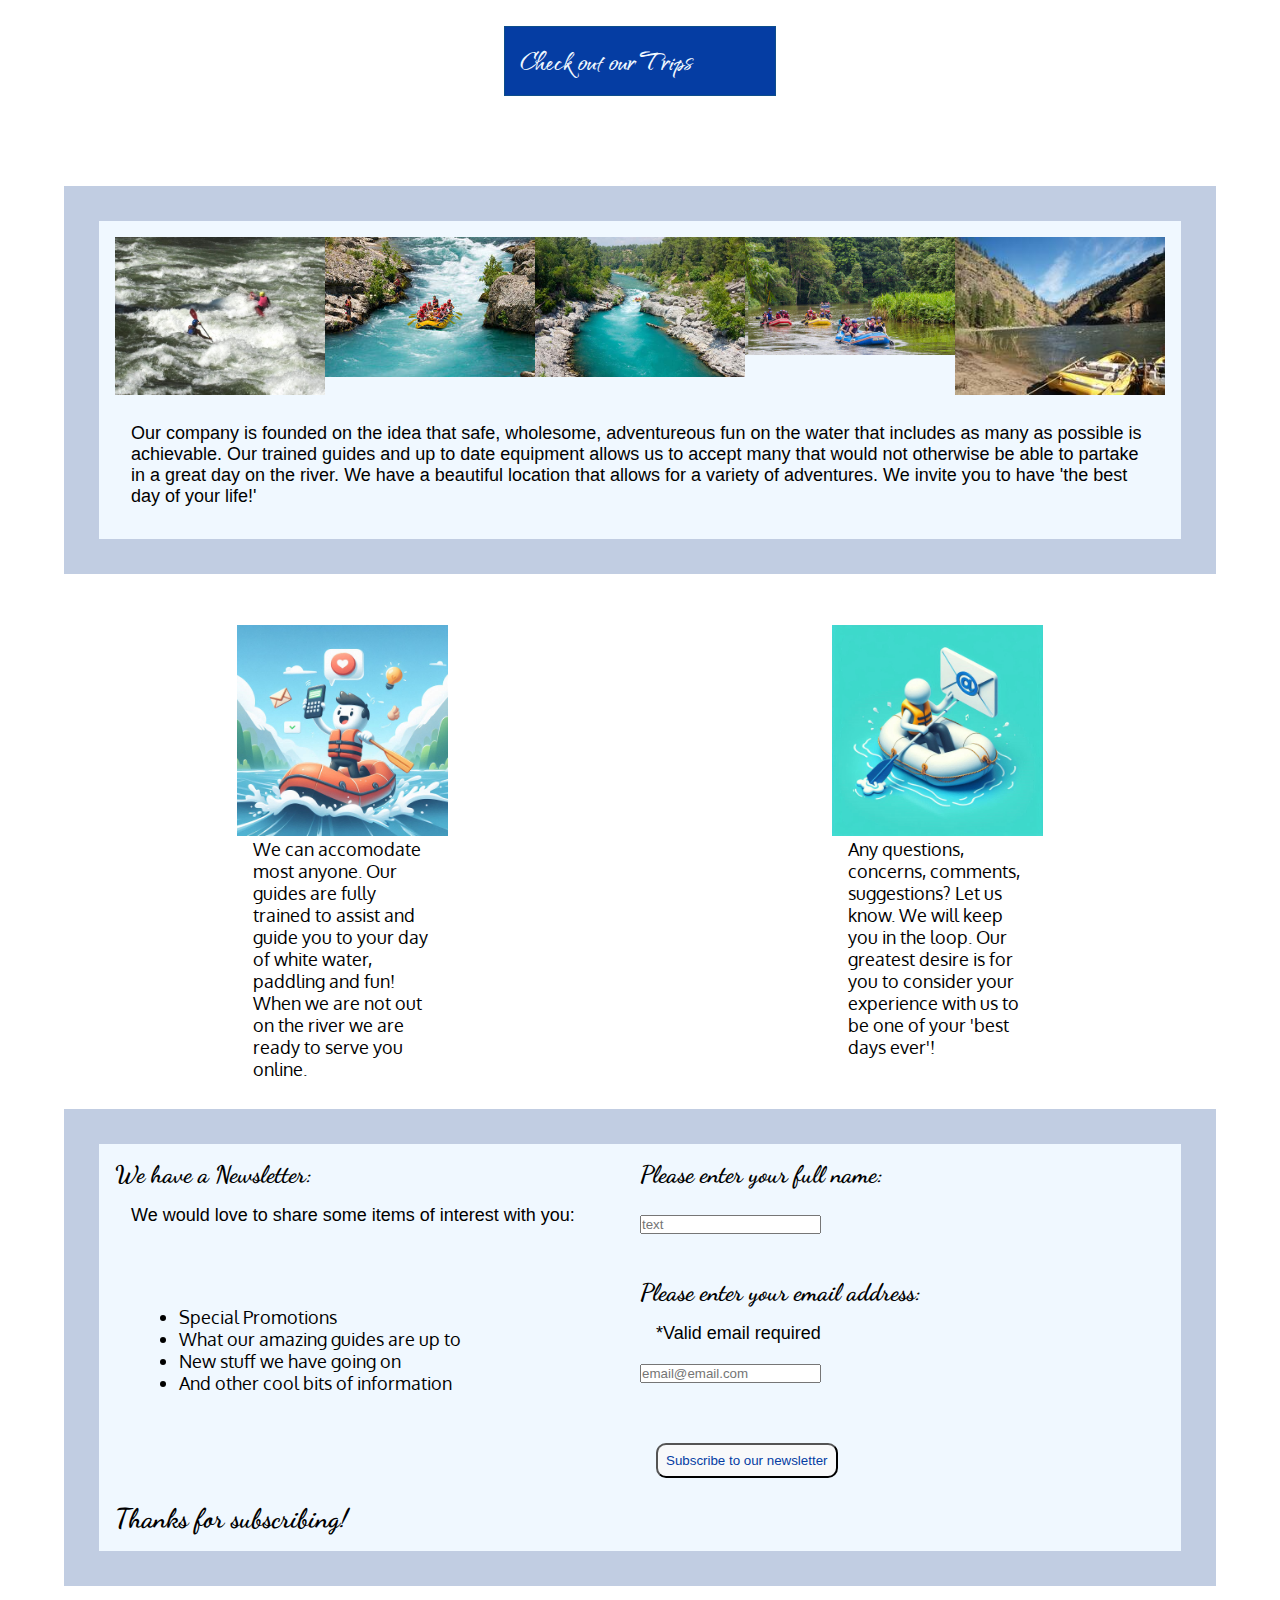
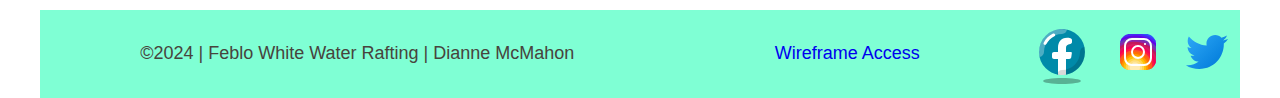
==== commit 2e7e5698: "fixing html errors" ====
--- a/wwr/index.html
+++ b/wwr/index.html
@@ -95,8 +95,8 @@
                 </figure>
             </div>
                 <p>Our company is founded on the idea that safe, wholesome, adventureous fun on the water that includes as many as possible is achievable. Our trained guides and up to date equipment allows us to accept many that would not otherwise be able to partake in a great day on the river. We have a beautiful location that allows for a variety of adventures. We invite you to have 'the best day of your life!'</p>
-                </section>
-                </fieldset>
+               
+        </fieldset>
                               
             
         <br>   
@@ -133,7 +133,7 @@
                     <label for="name">Please enter your full name:</label>
                 </h3>
                  <br>   
-                    <input type="name" name="name" id="name" placeholder="first and last name">
+                    <input type="name" name="name" id="name" placeholder="text">
                     <br><br><br>
 
                 <h3>
--- a/wwr/styles/rafting.css
+++ b/wwr/styles/rafting.css
@@ -283,7 +283,7 @@
 .trips {
     display: grid;
     margin: 5rem;
-    padding: 10re
+    padding: 10rem;
 }
 
 .trips img {
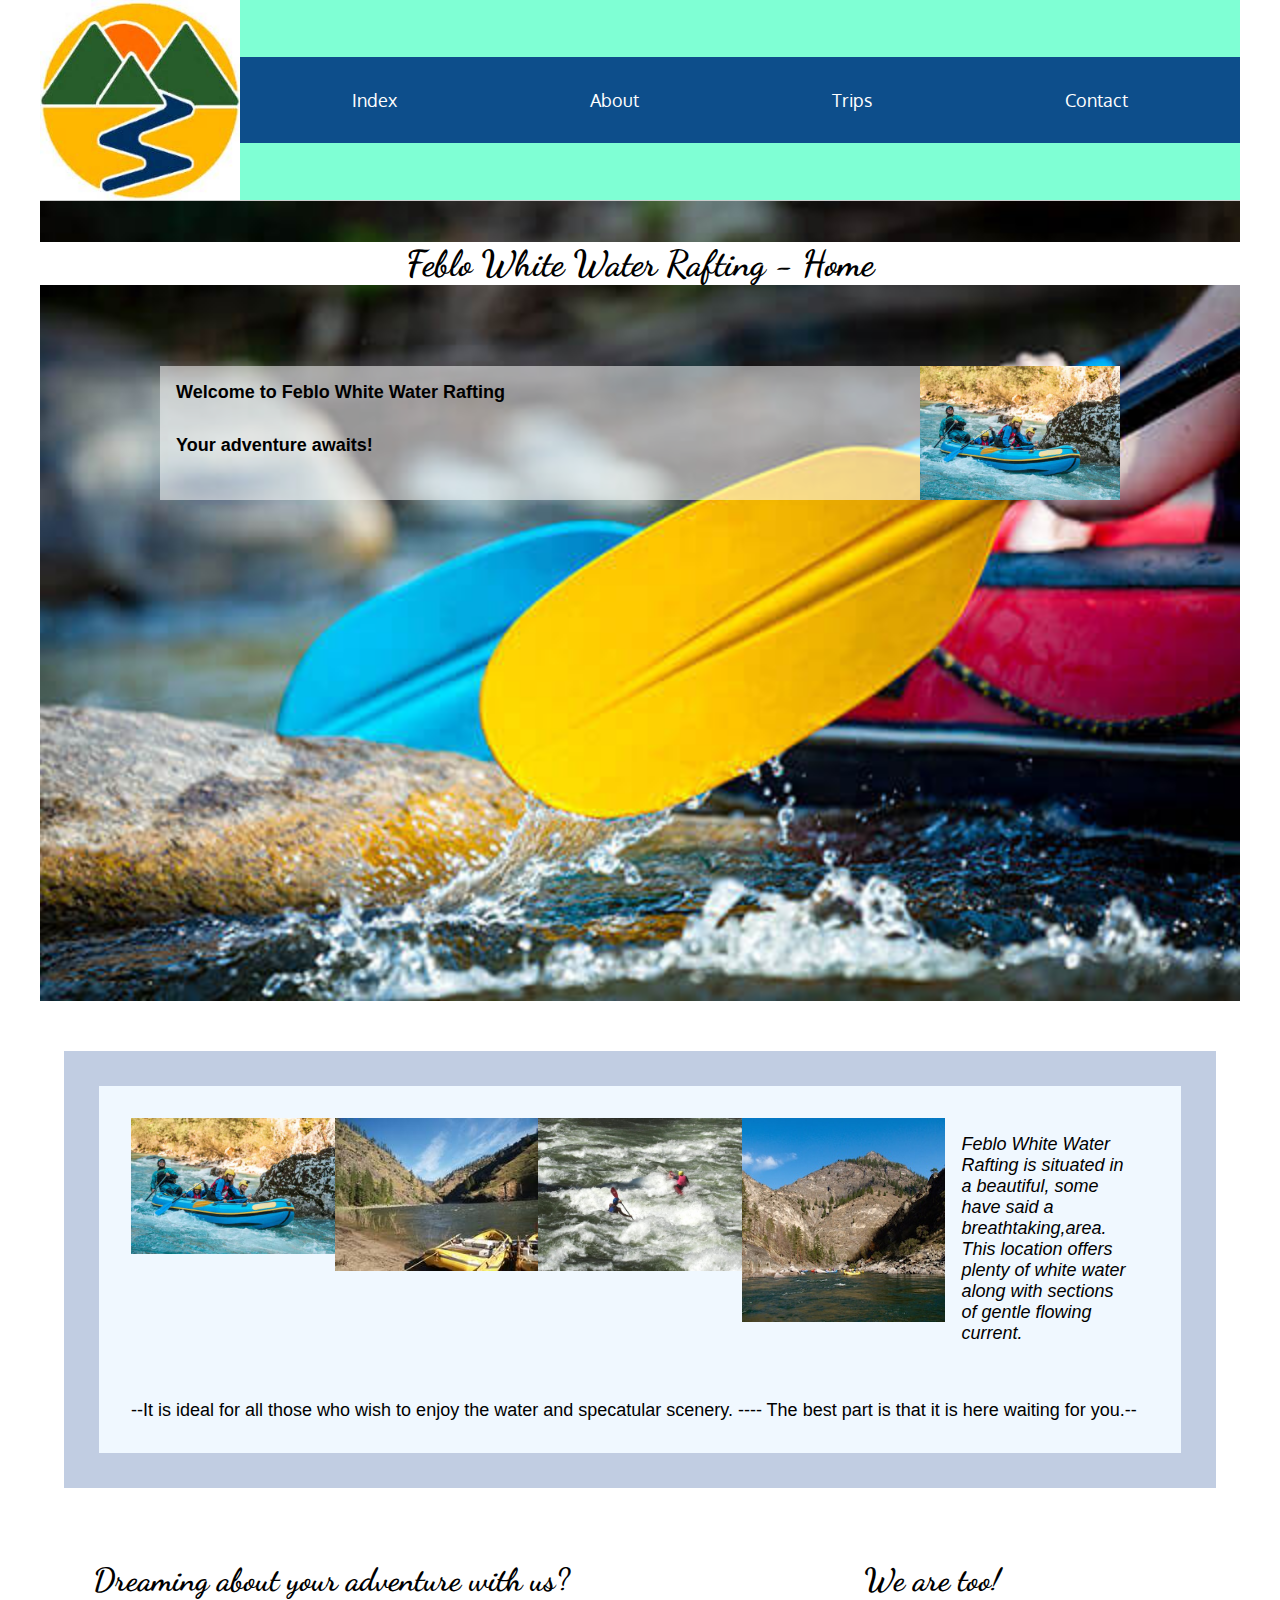
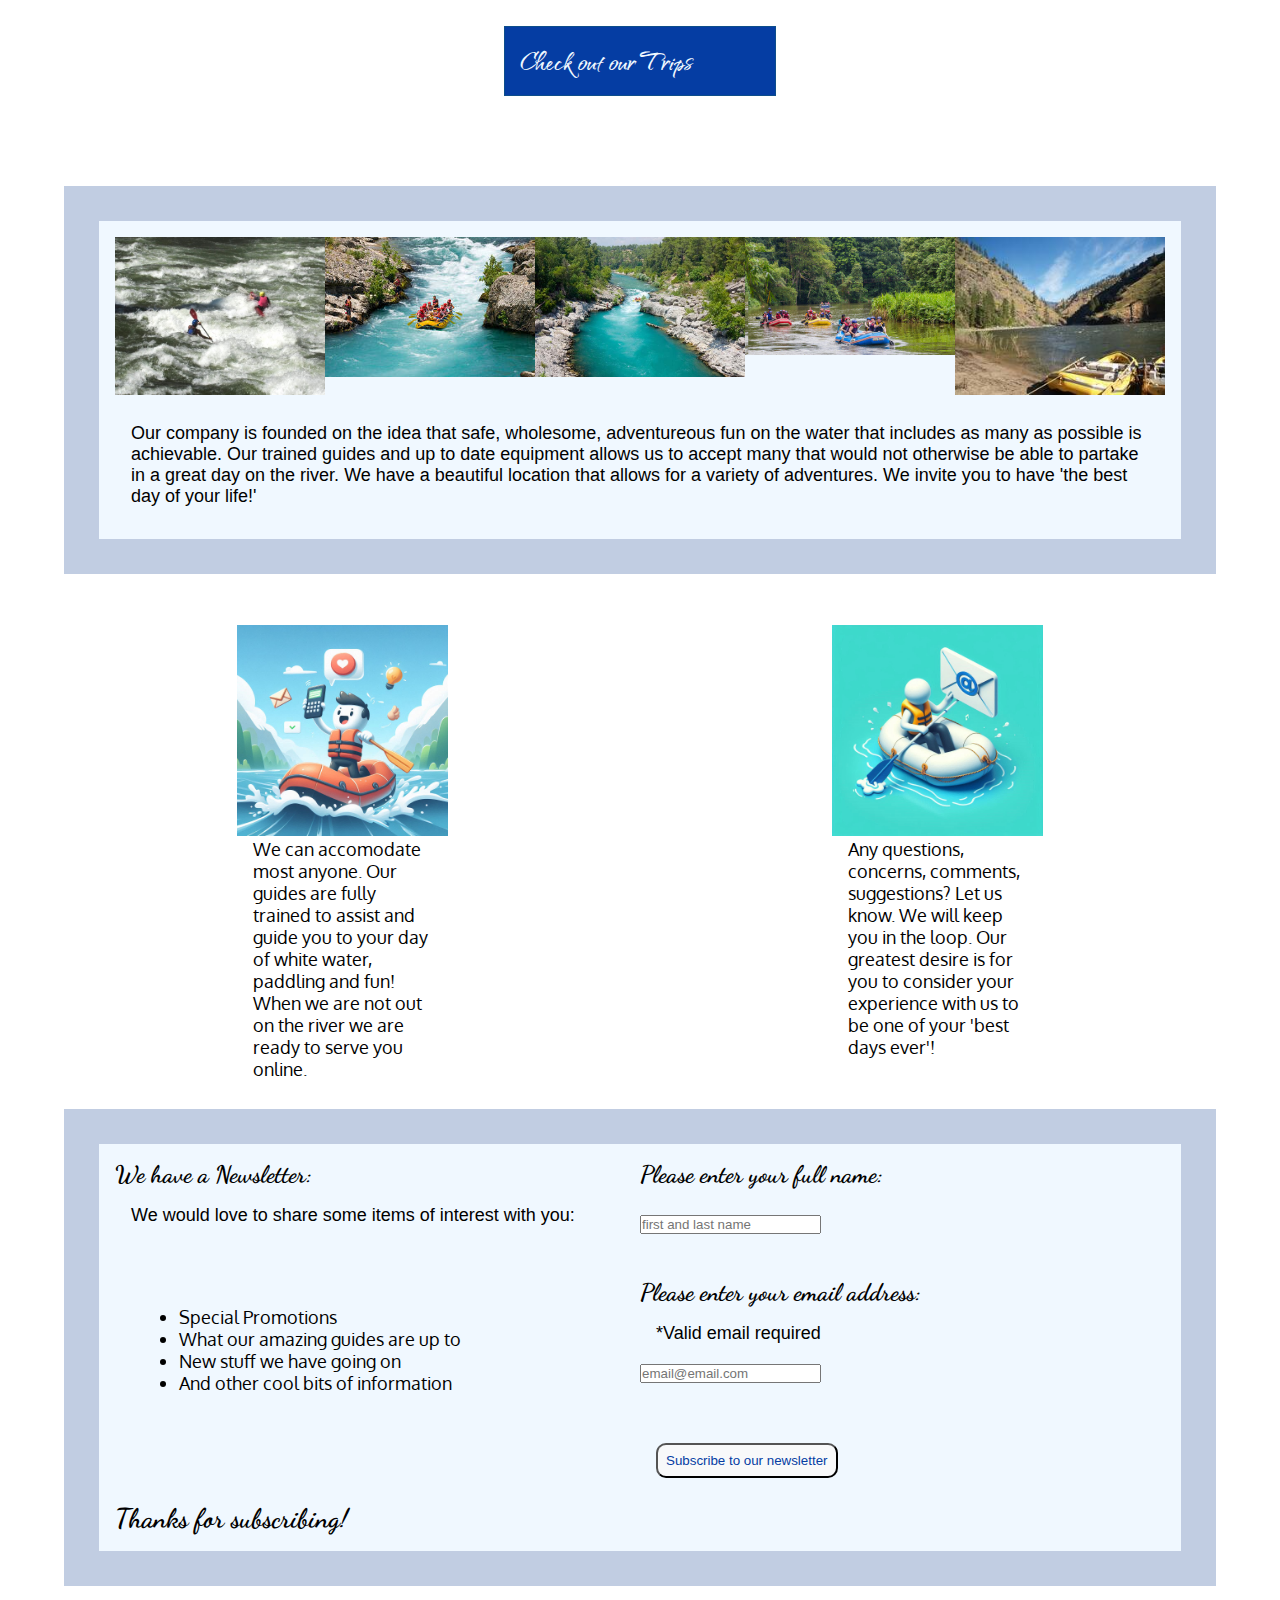
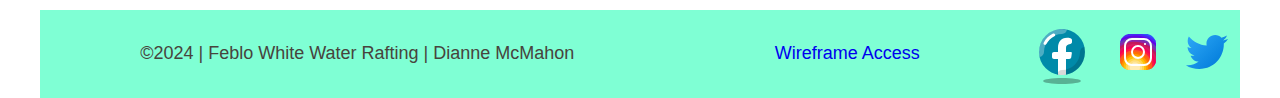
==== commit 8adb305a: "fixing html errors" ====
--- a/wwr/index.html
+++ b/wwr/index.html
@@ -133,7 +133,7 @@
                     <label for="name">Please enter your full name:</label>
                 </h3>
                  <br>   
-                    <input type="name" name="name" id="name" placeholder="text">
+                    <input type="text" name="name" id="name" placeholder="first and last name">
                     <br><br><br>
 
                 <h3>
